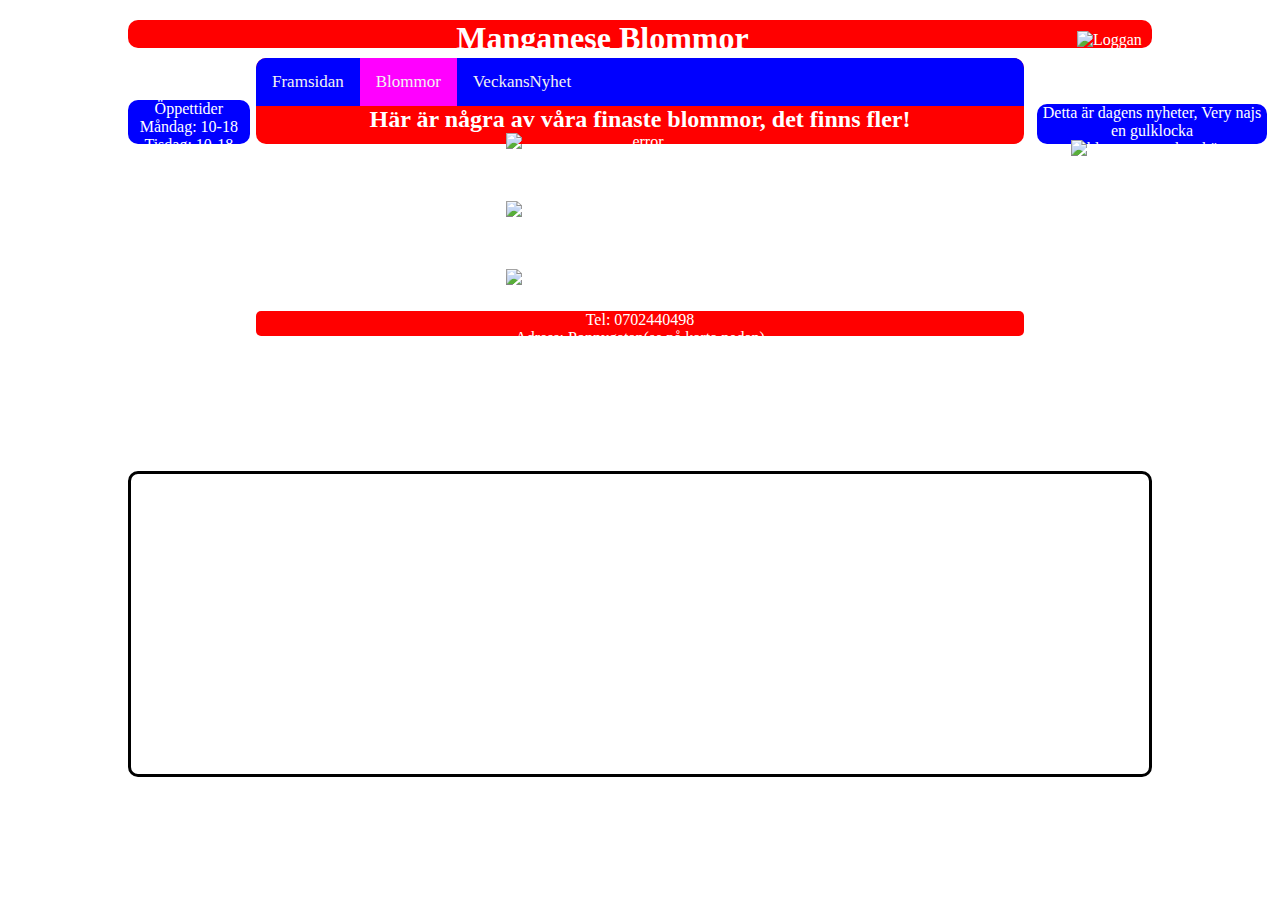
==== Blommor.html @ ad24811b "Add files via upload" ====
<!DOCTYPE html>
<html lang="sv">
  <head>
    <title>Manganese Blommor - Blommor Vänersborg</title>
    <mata name="description" content="Manganese blommor levererar blommor i hela Sverige.
    Vi har även en butik i Vänersborg, här finns alla olika sorters blommor små som stora.">
    <meta name="viewport" content="width=device-width, initial-scale=1.0">
    <meta charset="utf-8">
    <script type="text/javascript" src="javascript.js"></script>
    <link rel="stylesheet" type="text/css" href="style.css">
  </head>
<body>
  <div id="wrapper">
      <header>
      <img id="loggan" src="https://i.imgur.com/ALFe1dZ.png" alt="Loggan">
        <h1>Manganese Blommor</h1>
      </header>
      <div id="main">
        <div class="topnav" id="myTopnav">
          <a href="index.html">Framsidan</a>
          <a href="Blommor.html" class="active">Blommor</a>
          <a href="VeckansNyhet.html">VeckansNyhet</a>
          <a href="javascript:void(0);" class="icon" onclick="myFunction()">&#9776;</a>
        </div>
        <h2> Här är några av våra finaste blommor, det finns fler!</h2>
         <img id="img" src="https://i.imgur.com/BYez7JO.jpg" alt="error" width="25%" height="70%" >
          <img id="img" src="https://i.imgur.com/TaLPOh0.jpg" alt="error" width="25%" height="70%">
           <img id="img" src="https://i.imgur.com/UBczCcC.jpg" alt="error" width="25%" height="70%">

      </div>
      <div id="left">
        <p>Öppettider <br>
          Måndag: 10-18<br>
            Tisdag: 10-18<br>
              Onsdag: 10-18<br>
                Torsdag: 10-17<br>
                  Fredag: 10-18<br>
                    Lördag: 11-17<br>
                    Söndag: 12-14</p>
      </div>
      <div id="right">
        <p>Detta är dagens nyheter, Very najs en gulklocka</p>
        <img src="https://i.imgur.com/QYfA8Bx.jpg" alt="blomma man kan köpa" width="65%" height="50%">
      </div>
  <footer>
    <p> Tel: 0702440498 <br>
       Adress: Ponnygatan(se på karta nedan) <br>
       Detta är ett skolprojekt<br>
     Gjord av:<br> Magnus Bryntheson</p>
  </footer>

</div>
  <div id="map"></div>
<script async defer src="https://maps.googleapis.com/maps/api/js?key=AIzaSyCtOkH65R0rhmQPjCuuNmmsEpQ5P30GG1k&callback=initMap"
  type="text/javascript"></script>
</body>
</html>
---- style.css ----
* {
  margin: 0;
  padding: 0;
  color: white;
}
header{
  border-radius: 10px;
  text-align: center;
}
body{
    background-image: url(https://i.imgur.com/bNFeLLz.png);
    background-repeat: no-repeat;
    background-size: auto;
  }
  h2{
    text-align: center;
  }
#wrapper{
  display: grid;
  grid-template-columns: repeat(10, 10%);
  grid-template-rows: auto repeat(7, 14%);
}
#loggan{
  float: right;
  top: 0;
  right: 0;
  padding-right: 1%;
  padding-top: 1%;
}
#wrapper > header{
  margin-top: 2%;
  grid-column: 2/10;
  grid-row: 1;
  background-color: red;
  padding-bottom: 10px;
}
#wrapper > #main{
  grid-column: 2/10;
  grid-row: 2/10;
  background-color: red;
  border-radius: 10px;
  margin-top: 10px;
}
#wrapper > #left{
  background-color: blue;
  grid-row: 11/12;
  text-align: center;
  grid-column: 2/6;
  margin-top: 3%;
  border-radius: 10px;
}
#wrapper > #right{
  background-color: blue;
  grid-row: 11/12;
  text-align: center;
  grid-column: 6/10;
  margin-top: 3%;
  margin-left: 2%;
  border-radius: 10px;
}
#map {
  margin: 10%;
  height: 300px;
  border-radius: 10px;
  border: solid black;
}
#wrapper > footer{
  text-align: center;
  background-color: red;
  border-radius: 5px;
  margin-top: 3%;
  grid-row: 12/13;
  grid-column: 2/10;
}
@media screen and (max-width: 321px) {
  #wrapper > #left{
    background-color: blue;
    grid-row: 11/12;
    text-align: center;
    grid-column: 2/6;
    margin-top: 3%;
    border-radius: 10px;
  }
}
@media screen and (min-width: 770px) {
  #wrapper{
    display: grid;
    grid-template-columns: repeat(10, 10%);
    grid-template-rows: repeat(7, 14%);
  }
  #wrapper > #main{
    grid-column: 3/9;
    grid-row: 2/4;
    background-color: red;
    border-radius: 10px;
    margin-top: 10px;
    text-align: center;
  }
  #wrapper > header{
    margin-top: 2%;
    grid-column: 2/10;
    grid-row: 1;
    background-color: red;
    padding-bottom: 10px;
  }
  #wrapper > #right{
    grid-column: 9/11;
    grid-row: 3/4;
    margin-right: 5%;
    margin-left: 5%;
    background-color: blue;
    border-radius: 10px;

  }
  #wrapper > #left{
    background-color: blue;
    grid-row: 3/4;
    margin-right: 5%;
    text-align: center;
    grid-column: 2/3;
    border-radius: 10px;
  }
  #wrapper > footer{
    background-color: red;
    border-radius: 5px;
    margin-top: 3%;
    grid-row: 7;
    grid-column: 3/9;
  }
}
#img{
        display: block;
        margin: auto;
        width: 35%;
        margin-bottom: 1%;
    }
@media screen and (max-width: 765px) {
    #wrapper > #right{
        background-color: blue;
        grid-row: 4/5
        grid-column: 9/11;
        border-radius: 10px;
    }
    #wrapper > #left{
      background-color: blue;
      grid-row: 4/5
      grid-column: 3/6;
      border-radius: 10px;
    }
}
/* Top emnu */
.topnav {
    background-color: blue;
    overflow: hidden;
    border-top-right-radius: 10px;
    border-top-left-radius: 10px;
}
.topnav a {
    float: left;
    display: block;
    color: #f2f2f2;
    text-align: center;
    padding: 14px 16px;
    text-decoration: none;
    font-size: 17px;
}
.topnav a:hover {
    background-color: #ddd;
    color: black;
}
.active {
    background-color: rgb(255, 0,255);
    color: white;
}
.topnav .icon {
    display: none;
}
@media screen and (max-width: 580px) {
  .topnav a:not(:first-child) {display: none;}
  .topnav a.icon {
    float: right;
    display: block;
  }
}
@media screen and (max-width: 580px) {
  .topnav.responsive {position: relative;}
  .topnav.responsive a.icon {
    position: absolute;
    right: 0;
    top: 0;
  }
  .topnav.responsive a {
    float: none;
    display: block;
    text-align: left;
  }
}
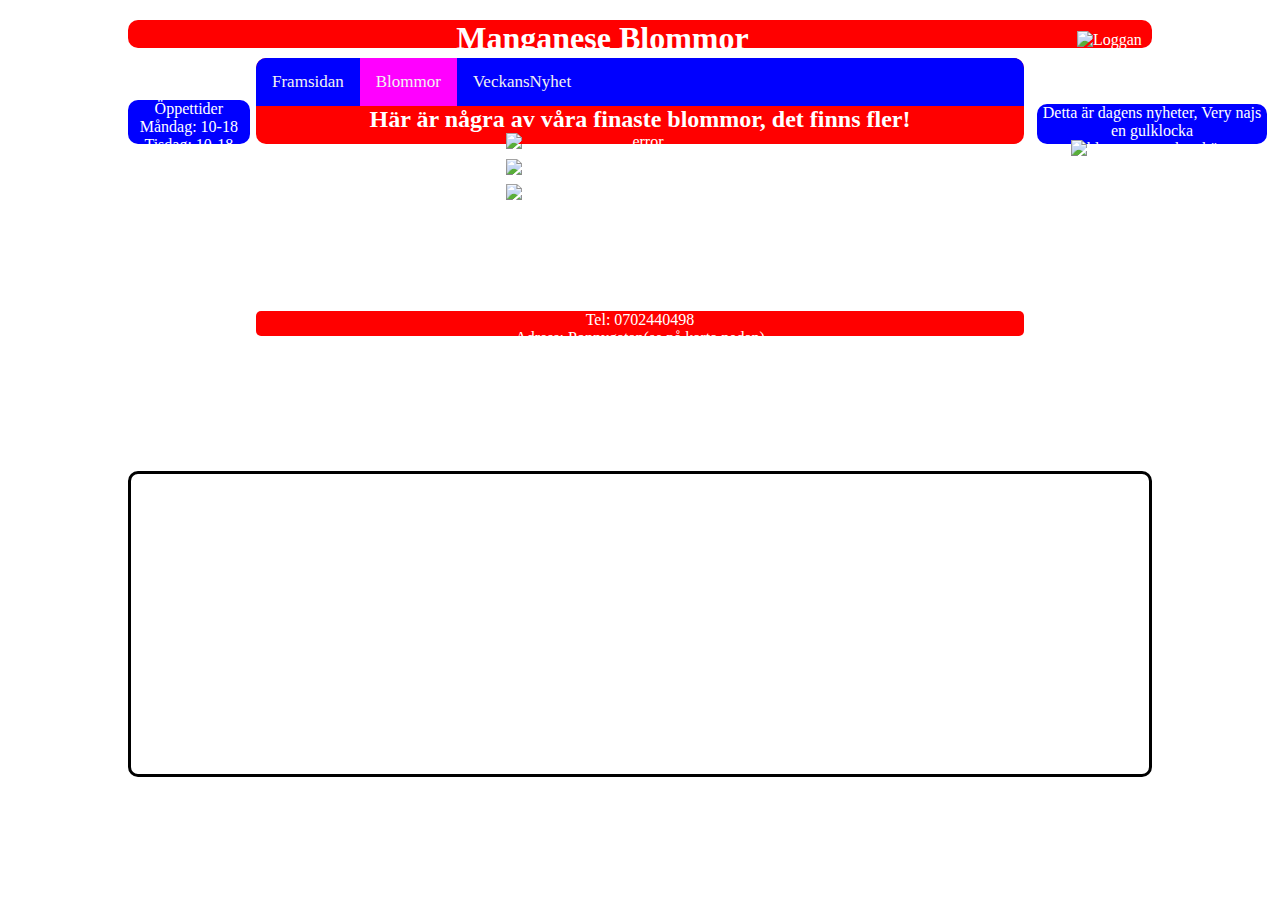
==== commit 815f547e: "Update Blommor.html" ====
--- a/Blommor.html
+++ b/Blommor.html
@@ -23,9 +23,9 @@
           <a href="javascript:void(0);" class="icon" onclick="myFunction()">&#9776;</a>
         </div>
         <h2> Här är några av våra finaste blommor, det finns fler!</h2>
-         <img id="img" src="https://i.imgur.com/BYez7JO.jpg" alt="error" width="25%" height="70%" >
-          <img id="img" src="https://i.imgur.com/TaLPOh0.jpg" alt="error" width="25%" height="70%">
-           <img id="img" src="https://i.imgur.com/UBczCcC.jpg" alt="error" width="25%" height="70%">
+         <img id="img" src="https://i.imgur.com/BYez7JO.jpg" alt="error">
+          <img id="img" src="https://i.imgur.com/TaLPOh0.jpg" alt="error">
+           <img id="img" src="https://i.imgur.com/UBczCcC.jpg" alt="error">
 
       </div>
       <div id="left">
@@ -40,7 +40,7 @@
       </div>
       <div id="right">
         <p>Detta är dagens nyheter, Very najs en gulklocka</p>
-        <img src="https://i.imgur.com/QYfA8Bx.jpg" alt="blomma man kan köpa" width="65%" height="50%">
+        <img id="nyhet" src="https://i.imgur.com/QYfA8Bx.jpg" alt="blomma man kan köpa">
       </div>
   <footer>
     <p> Tel: 0702440498 <br>
--- a/style.css
+++ b/style.css
@@ -72,6 +72,12 @@
   grid-row: 12/13;
   grid-column: 2/10;
 }
+#nyhet{
+      margin: auto;
+      width: 100px;
+      height: 100px;
+
+}
 @media screen and (max-width: 321px) {
   #wrapper > #left{
     background-color: blue;
@@ -88,6 +94,7 @@
     grid-template-columns: repeat(10, 10%);
     grid-template-rows: repeat(7, 14%);
   }
+
   #wrapper > #main{
     grid-column: 3/9;
     grid-row: 2/4;
@@ -134,6 +141,12 @@
         width: 35%;
         margin-bottom: 1%;
     }
+#nyhet{
+      margin: auto;
+      width: 100px;
+      height: 100px;
+
+}
 @media screen and (max-width: 765px) {
     #wrapper > #right{
         background-color: blue;
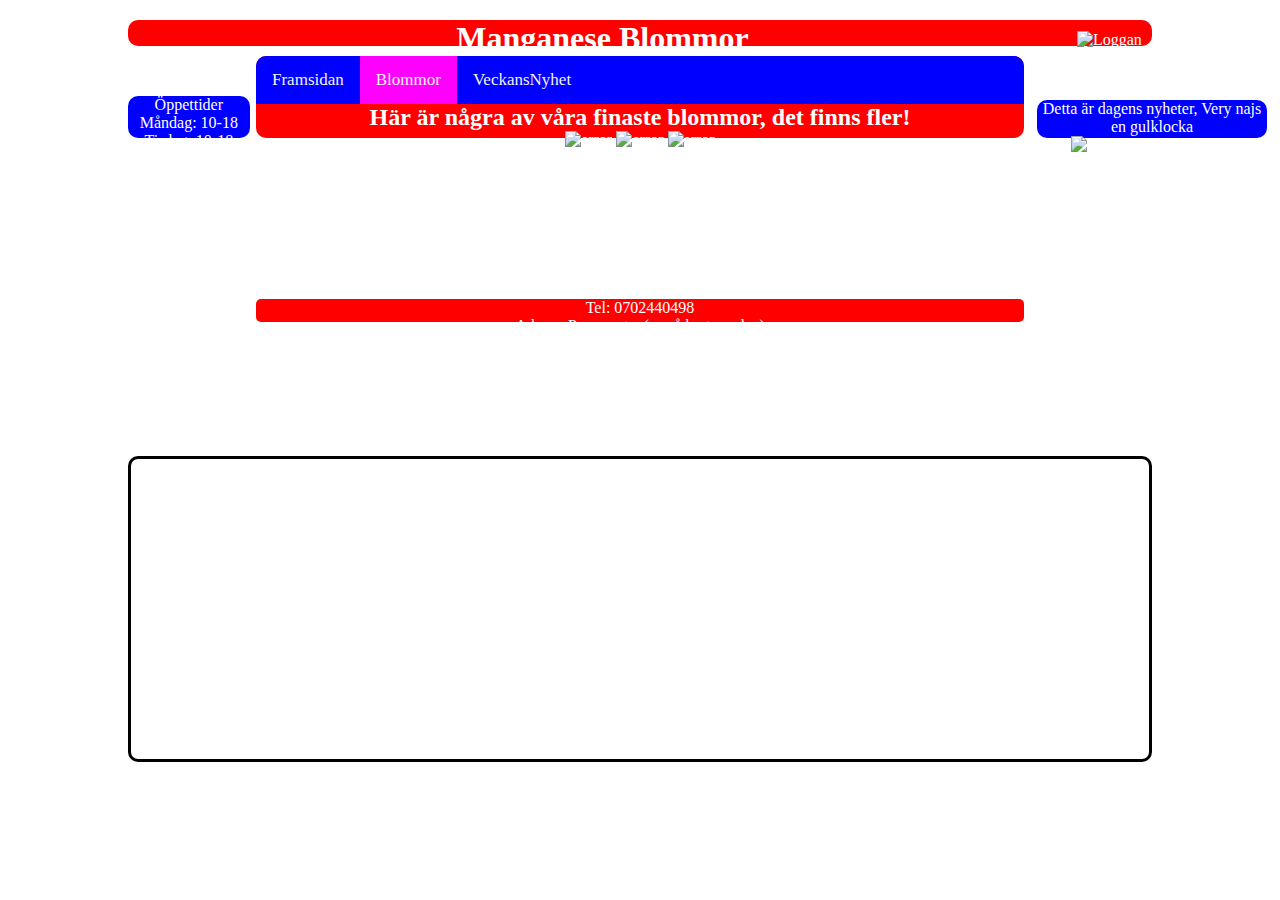
==== commit c465cde1: "Update Blommor.html" ====
--- a/Blommor.html
+++ b/Blommor.html
@@ -2,11 +2,11 @@
 <html lang="sv">
   <head>
     <title>Manganese Blommor - Blommor Vänersborg</title>
-    <mata name="description" content="Manganese blommor levererar blommor i hela Sverige.
+    <meta name="description" content="Manganese blommor levererar blommor i hela Sverige.
     Vi har även en butik i Vänersborg, här finns alla olika sorters blommor små som stora.">
     <meta name="viewport" content="width=device-width, initial-scale=1.0">
     <meta charset="utf-8">
-    <script type="text/javascript" src="javascript.js"></script>
+    <script src="javascript.js"></script>
     <link rel="stylesheet" type="text/css" href="style.css">
   </head>
 <body>
@@ -23,9 +23,9 @@
           <a href="javascript:void(0);" class="icon" onclick="myFunction()">&#9776;</a>
         </div>
         <h2> Här är några av våra finaste blommor, det finns fler!</h2>
-         <img id="img" src="https://i.imgur.com/BYez7JO.jpg" alt="error">
-          <img id="img" src="https://i.imgur.com/TaLPOh0.jpg" alt="error">
-           <img id="img" src="https://i.imgur.com/UBczCcC.jpg" alt="error">
+         <img class="img" src="https://i.imgur.com/BYez7JO.jpg" alt="error">
+          <img class="img" src="https://i.imgur.com/TaLPOh0.jpg" alt="error">
+           <img class="img" src="https://i.imgur.com/UBczCcC.jpg" alt="error">
 
       </div>
       <div id="left">
@@ -51,7 +51,6 @@
 
 </div>
   <div id="map"></div>
-<script async defer src="https://maps.googleapis.com/maps/api/js?key=AIzaSyCtOkH65R0rhmQPjCuuNmmsEpQ5P30GG1k&callback=initMap"
-  type="text/javascript"></script>
+<script async defer src="https://maps.googleapis.com/maps/api/js?key=AIzaSyCtOkH65R0rhmQPjCuuNmmsEpQ5P30GG1k&callback=initMap"></script>
 </body>
 </html>
